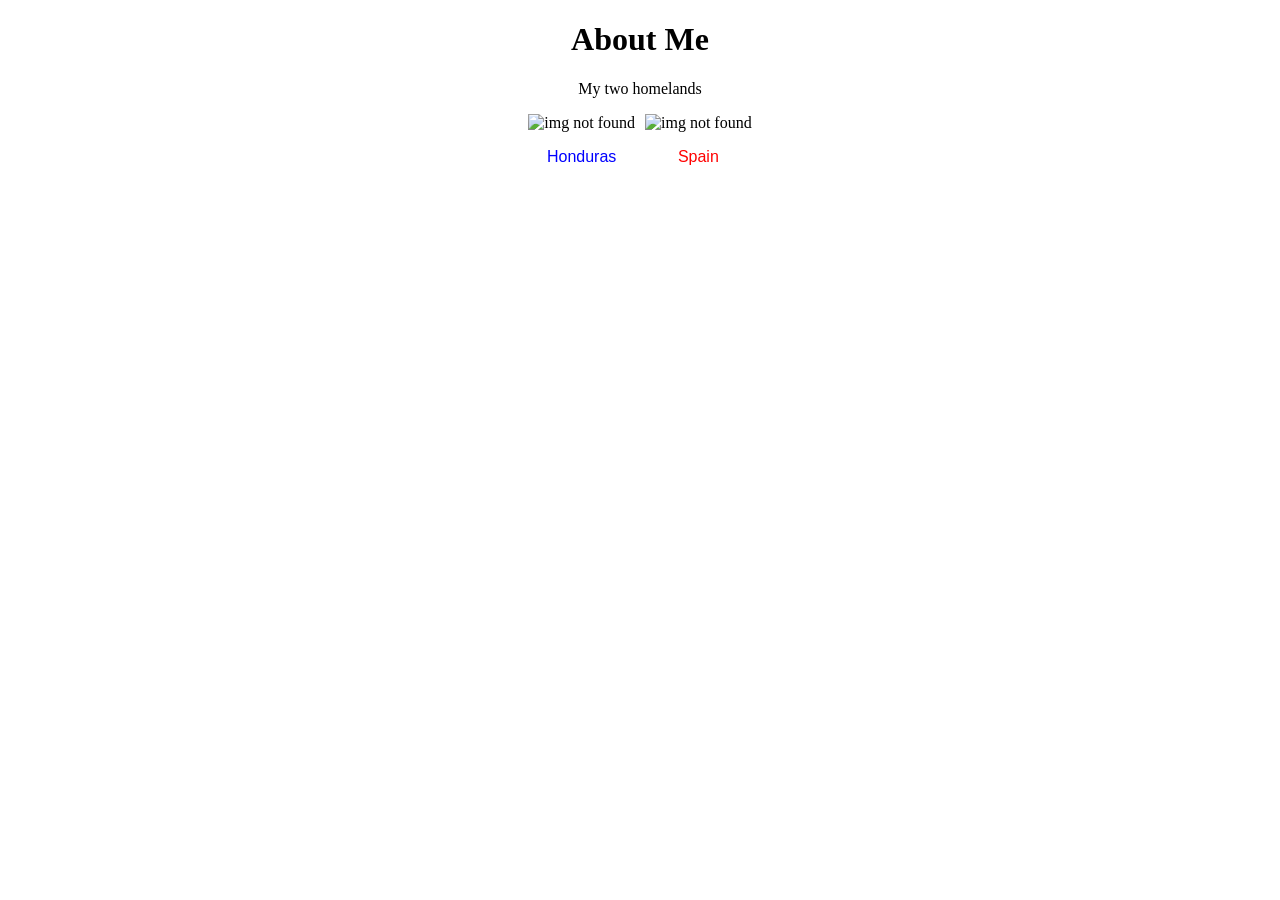
==== index.html @ dff4b695 "Create index.html Added Htlm 1st draft" ====
<!DOCTYPE html>
<!--[if lt IE 7]>      <html class="no-js lt-ie9 lt-ie8 lt-ie7"> <![endif]-->
<!--[if IE 7]>         <html class="no-js lt-ie9 lt-ie8"> <![endif]-->
<!--[if IE 8]>         <html class="no-js lt-ie9"> <![endif]-->
<!--[if gt IE 8]>      <html class="no-js"> <!--<![endif]-->
<html>
    <head>
        <meta charset="utf-8">
        <meta http-equiv="X-UA-Compatible" content="IE=edge">
        <link rel="icon" href="https://www.shutterstock.com/shutterstock/photos/1022948227/display_1500/stock-vector-www-internet-icon-favicon-with-arrow-mouse-cursor-1022948227.jpg">
        <title>About me</title>
        <meta name="description" content="">
        <meta name="viewport" content="width=device-width, initial-scale=1">
        <link rel="stylesheet" href="">
    </head>
    <body>
        <!--[if lt IE 7]>
            <p class="browsehappy">You are using an <strong>outdated</strong> browser. Please <a href="#">upgrade your browser</a> to improve your experience.</p>
        <![endif]-->
        <h1 style="text-align: center;">About Me</h1>
        <p style="text-align: center;">My two homelands</p>
        <div style="display: flex; justify-content: center; gap: 10px;">
                <div style="text-align: center;">
                    <img src="https://encrypted-tbn1.gstatic.com/licensed-image?q=tbn:ANd9GcSffY3vWvpGu6dLmBXpi1FiEjoVityJ8AatcmAQUWZRScnBSp25Sc5yXMwJDldUgXUjaMVPyS2rZl6O0llInZf615rvkWD1QqAfB5a3KQ"
                         alt="img not found" height="315">
                         <p style="color: blue; font-family: Arial, Helvetica, sans-serif;">Honduras</p>
                </div>
                <div style="text-align: center;">
                    <img src="https://encrypted-tbn2.gstatic.com/licensed-image?q=tbn:ANd9GcT5NaYvxeWLzd0nH2QXfm_LMHRJJOOtINVU1vXOavDQ_Ww8hxHMUW1Q63MBcGPj1kmP1jlK4Hm6xW4A0338EqnySHU79xVEzbTz80xyqA" 
                         alt="img not found" height="315">
                         <p style="color: red; font-family: Arial, Helvetica, sans-serif;">Spain</p>
                </div>
            </div>
        <script src="" async defer></script>
    </body>
</html>
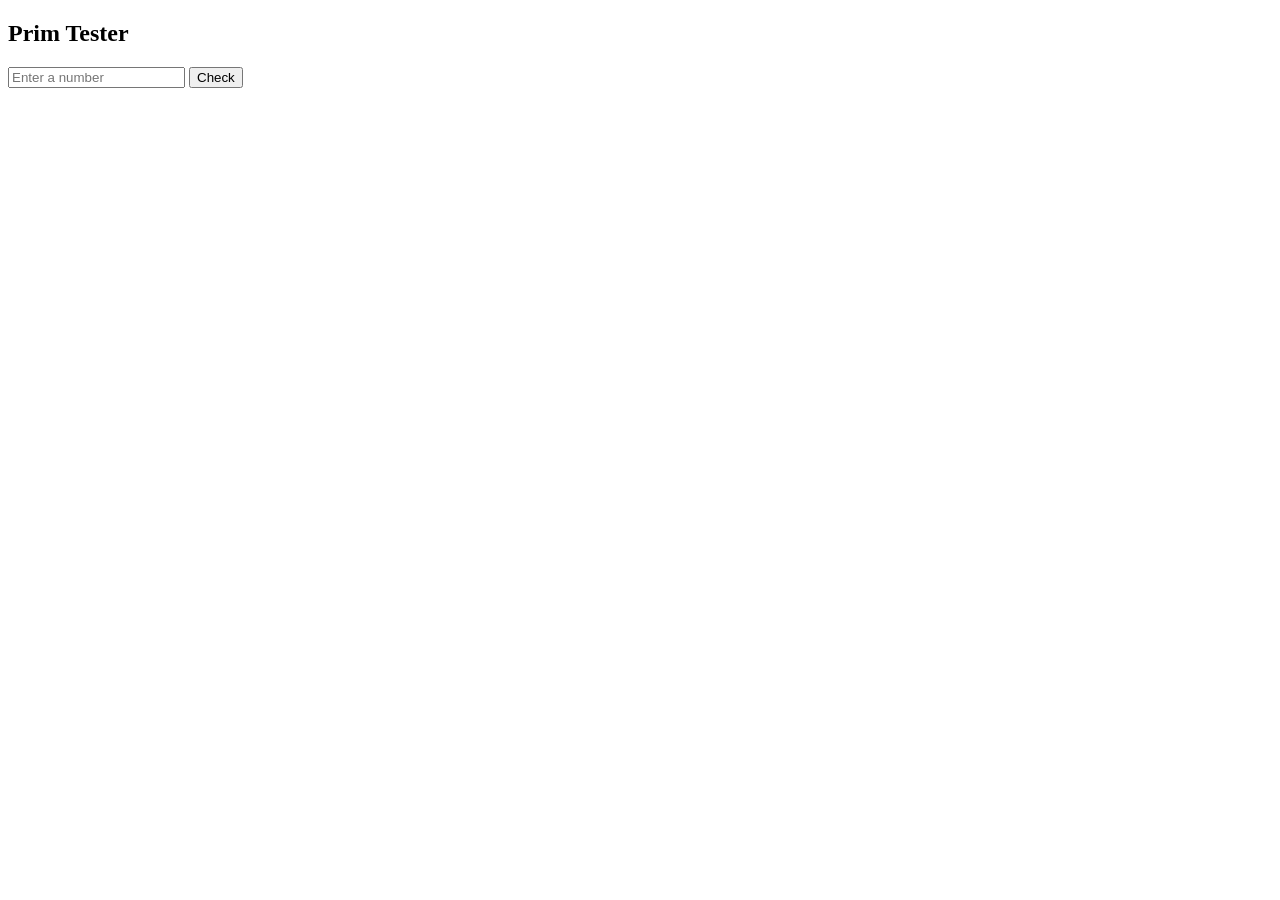
==== commit 06992ebf: "updated index and styles" ====
--- a/index.html
+++ b/index.html
@@ -1,36 +1,16 @@
 <!DOCTYPE html>
-<!--[if lt IE 7]>      <html class="no-js lt-ie9 lt-ie8 lt-ie7"> <![endif]-->
-<!--[if IE 7]>         <html class="no-js lt-ie9 lt-ie8"> <![endif]-->
-<!--[if IE 8]>         <html class="no-js lt-ie9"> <![endif]-->
-<!--[if gt IE 8]>      <html class="no-js"> <!--<![endif]-->
 <html>
-    <head>
-        <meta charset="utf-8">
-        <meta http-equiv="X-UA-Compatible" content="IE=edge">
-        <link rel="icon" href="https://www.shutterstock.com/shutterstock/photos/1022948227/display_1500/stock-vector-www-internet-icon-favicon-with-arrow-mouse-cursor-1022948227.jpg">
-        <title>About me</title>
-        <meta name="description" content="">
-        <meta name="viewport" content="width=device-width, initial-scale=1">
-        <link rel="stylesheet" href="">
-    </head>
-    <body>
-        <!--[if lt IE 7]>
-            <p class="browsehappy">You are using an <strong>outdated</strong> browser. Please <a href="#">upgrade your browser</a> to improve your experience.</p>
-        <![endif]-->
-        <h1 style="text-align: center;">About Me</h1>
-        <p style="text-align: center;">My two homelands</p>
-        <div style="display: flex; justify-content: center; gap: 10px;">
-                <div style="text-align: center;">
-                    <img src="https://encrypted-tbn1.gstatic.com/licensed-image?q=tbn:ANd9GcSffY3vWvpGu6dLmBXpi1FiEjoVityJ8AatcmAQUWZRScnBSp25Sc5yXMwJDldUgXUjaMVPyS2rZl6O0llInZf615rvkWD1QqAfB5a3KQ"
-                         alt="img not found" height="315">
-                         <p style="color: blue; font-family: Arial, Helvetica, sans-serif;">Honduras</p>
-                </div>
-                <div style="text-align: center;">
-                    <img src="https://encrypted-tbn2.gstatic.com/licensed-image?q=tbn:ANd9GcT5NaYvxeWLzd0nH2QXfm_LMHRJJOOtINVU1vXOavDQ_Ww8hxHMUW1Q63MBcGPj1kmP1jlK4Hm6xW4A0338EqnySHU79xVEzbTz80xyqA" 
-                         alt="img not found" height="315">
-                         <p style="color: red; font-family: Arial, Helvetica, sans-serif;">Spain</p>
-                </div>
-            </div>
-        <script src="" async defer></script>
-    </body>
+<head>
+    <title>Prim Tester</title>
+    <link rel="stylesheet" href="styles.css">
+</head>
+</body>
+<div class="container">
+    <h2>Prim Tester</h2>
+    <input type="number" id="numberInput" placeholder="Enter a number">
+    <button onclick="checkPrime()">Check</button>
+    <div id="result"></div>
+</div>
+    <script src="script.js"></script>
+</body>
 </html>
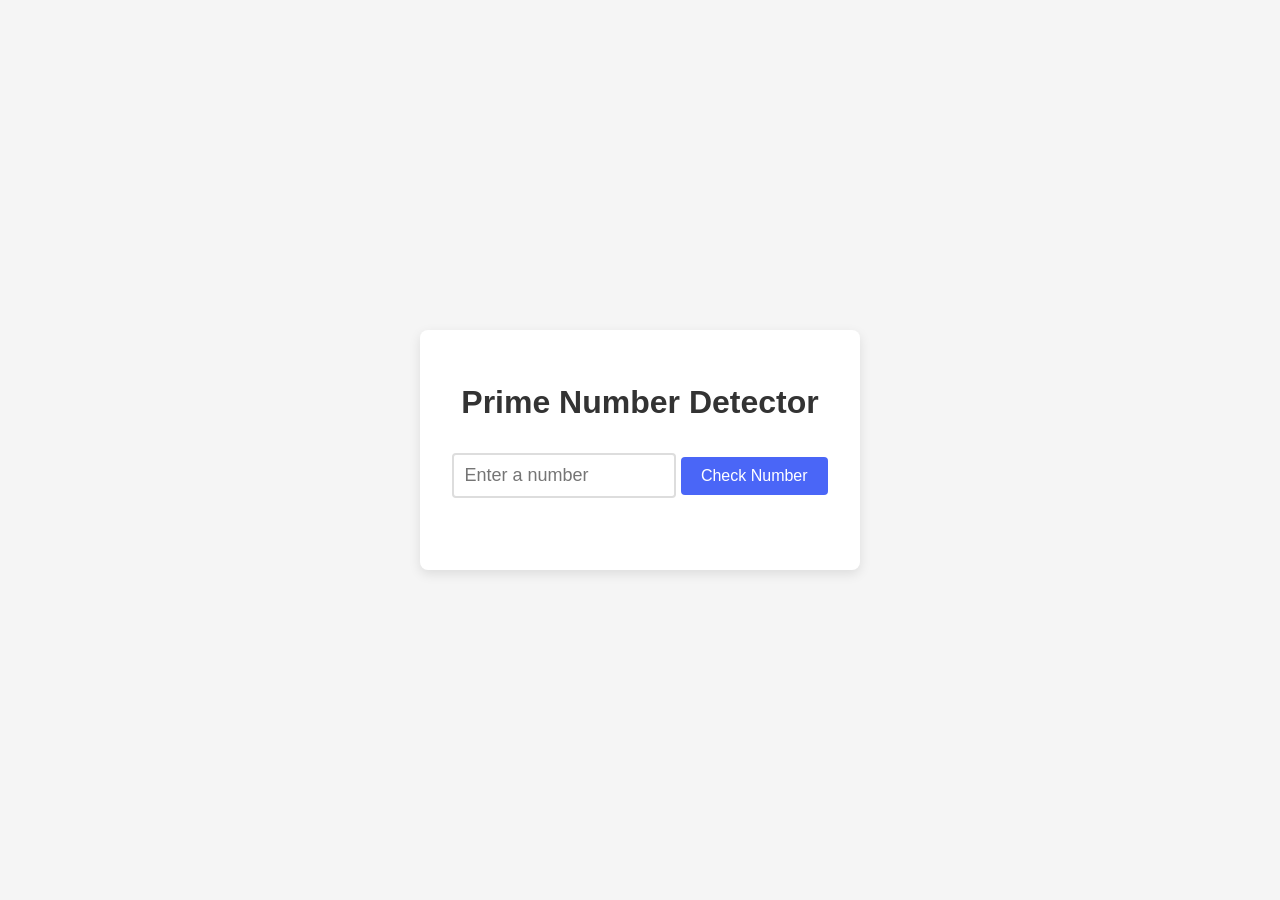
==== commit b055c42f: "Finish server serving prime number tester" ====
--- a/index.html
+++ b/index.html
@@ -1,16 +1,202 @@
-<!DOCTYPE html>
-<html>
-<head>
-    <title>Prim Tester</title>
-    <link rel="stylesheet" href="styles.css">
-</head>
-</body>
-<div class="container">
-    <h2>Prim Tester</h2>
-    <input type="number" id="numberInput" placeholder="Enter a number">
-    <button onclick="checkPrime()">Check</button>
-    <div id="result"></div>
-</div>
-    <script src="script.js"></script>
-</body>
+<!DOCTYPE html>
+<html lang="en">
+<head>
+  <meta charset="UTF-8">
+  <meta name="viewport" content="width=device-width, initial-scale=1.0">
+  <title>Prime Number Confetti</title>
+  <style>
+    body {
+      font-family: Arial, sans-serif;
+      display: flex;
+      flex-direction: column;
+      align-items: center;
+      justify-content: center;
+      height: 100vh;
+      margin: 0;
+      background-color: #f5f5f5;
+    }
+    
+    .container {
+      text-align: center;
+      max-width: 600px;
+      padding: 2rem;
+      background-color: white;
+      border-radius: 8px;
+      box-shadow: 0 4px 12px rgba(0, 0, 0, 0.1);
+    }
+    
+    h1 {
+      color: #333;
+      margin-bottom: 2rem;
+    }
+    
+    input {
+      padding: 10px;
+      font-size: 18px;
+      width: 200px;
+      border: 2px solid #ddd;
+      border-radius: 4px;
+      margin-bottom: 1rem;
+    }
+    
+    button {
+      padding: 10px 20px;
+      background-color: #4a66f7;
+      color: white;
+      border: none;
+      border-radius: 4px;
+      font-size: 16px;
+      cursor: pointer;
+      transition: background-color 0.3s;
+    }
+    
+    button:hover {
+      background-color: #3a56e7;
+    }
+    
+    #result {
+      margin-top: 1.5rem;
+      font-size: 18px;
+      font-weight: bold;
+    }
+    
+    /* Confetti styles */
+    .confetti-container {
+      position: fixed;
+      top: 0;
+      left: 0;
+      width: 100%;
+      height: 100%;
+      pointer-events: none;
+      z-index: 999;
+      overflow: hidden;
+      display: none;
+    }
+    
+    .confetti-container.active {
+      display: block;
+    }
+    
+    .confetti {
+      position: absolute;
+      width: 10px;
+      height: 10px;
+      background-color: #f00;
+      opacity: 0.7;
+      animation: fall linear forwards;
+    }
+    
+    @keyframes fall {
+      0% {
+        transform: translateY(-100vh) rotate(0deg);
+        opacity: 1;
+      }
+      100% {
+        transform: translateY(100vh) rotate(360deg);
+        opacity: 0;
+      }
+    }
+  </style>
+</head>
+<body>
+  <div class="container">
+    <h1>Prime Number Detector</h1>
+    <input type="number" id="numberInput" placeholder="Enter a number">
+    <button id="checkButton">Check Number</button>
+    <div id="result"></div>
+  </div>
+  
+  <div class="confetti-container" id="confettiContainer"></div>
+  
+  <script>
+    const numberInput = document.getElementById('numberInput');
+    const checkButton = document.getElementById('checkButton');
+    const result = document.getElementById('result');
+    const confettiContainer = document.getElementById('confettiContainer');
+    
+    // Function to check if a number is prime
+    function isPrime(num) {
+      if (num <= 1) return false;
+      if (num <= 3) return true;
+      if (num % 2 === 0 || num % 3 === 0) return false;
+      
+      let i = 5;
+      while (i * i <= num) {
+        if (num % i === 0 || num % (i + 2) === 0) return false;
+        i += 6;
+      }
+      return true;
+    }
+    
+    // Function to create confetti
+    function createConfetti() {
+      // Clear previous confetti
+      confettiContainer.innerHTML = '';
+      confettiContainer.classList.add('active');
+      
+      const colors = ['#f00', '#0f0', '#00f', '#ff0', '#f0f', '#0ff', '#fb0', '#f0b'];
+      const shapes = ['square', 'circle'];
+      
+      // Create 100 confetti pieces
+      for (let i = 0; i < 100; i++) {
+        const confetti = document.createElement('div');
+        confetti.className = 'confetti';
+        
+        // Random properties
+        const color = colors[Math.floor(Math.random() * colors.length)];
+        const shape = shapes[Math.floor(Math.random() * shapes.length)];
+        const left = Math.random() * 100;
+        const size = Math.random() * 10 + 5;
+        const animationDuration = Math.random() * 3 + 2;
+        
+        // Apply styles
+        confetti.style.backgroundColor = color;
+        confetti.style.left = `${left}%`;
+        confetti.style.width = `${size}px`;
+        confetti.style.height = `${size}px`;
+        confetti.style.animationDuration = `${animationDuration}s`;
+        
+        // Apply shape
+        if (shape === 'circle') {
+          confetti.style.borderRadius = '50%';
+        }
+        
+        confettiContainer.appendChild(confetti);
+      }
+      
+      // Stop confetti after 4 seconds
+      setTimeout(() => {
+        confettiContainer.classList.remove('active');
+      }, 4000);
+    }
+    
+    // Event handler for button click
+    checkButton.addEventListener('click', () => {
+      const number = parseInt(numberInput.value);
+      
+      if (isNaN(number)) {
+        result.textContent = 'Please enter a valid number';
+        return;
+      }
+      
+      const prime = isPrime(number);
+      
+      if (prime) {
+        result.textContent = `${number} is a PRIME number!`;
+        result.style.color = '#4a66f7';
+        createConfetti();
+      } else {
+        result.textContent = `${number} is NOT a prime number.`;
+        result.style.color = '#f44336';
+      }
+    });
+    
+    // Also trigger on Enter key
+    numberInput.addEventListener('keypress', (e) => {
+      if (e.key === 'Enter') {
+        checkButton.click();
+      }
+    });
+  </script>
+</body>
 </html>
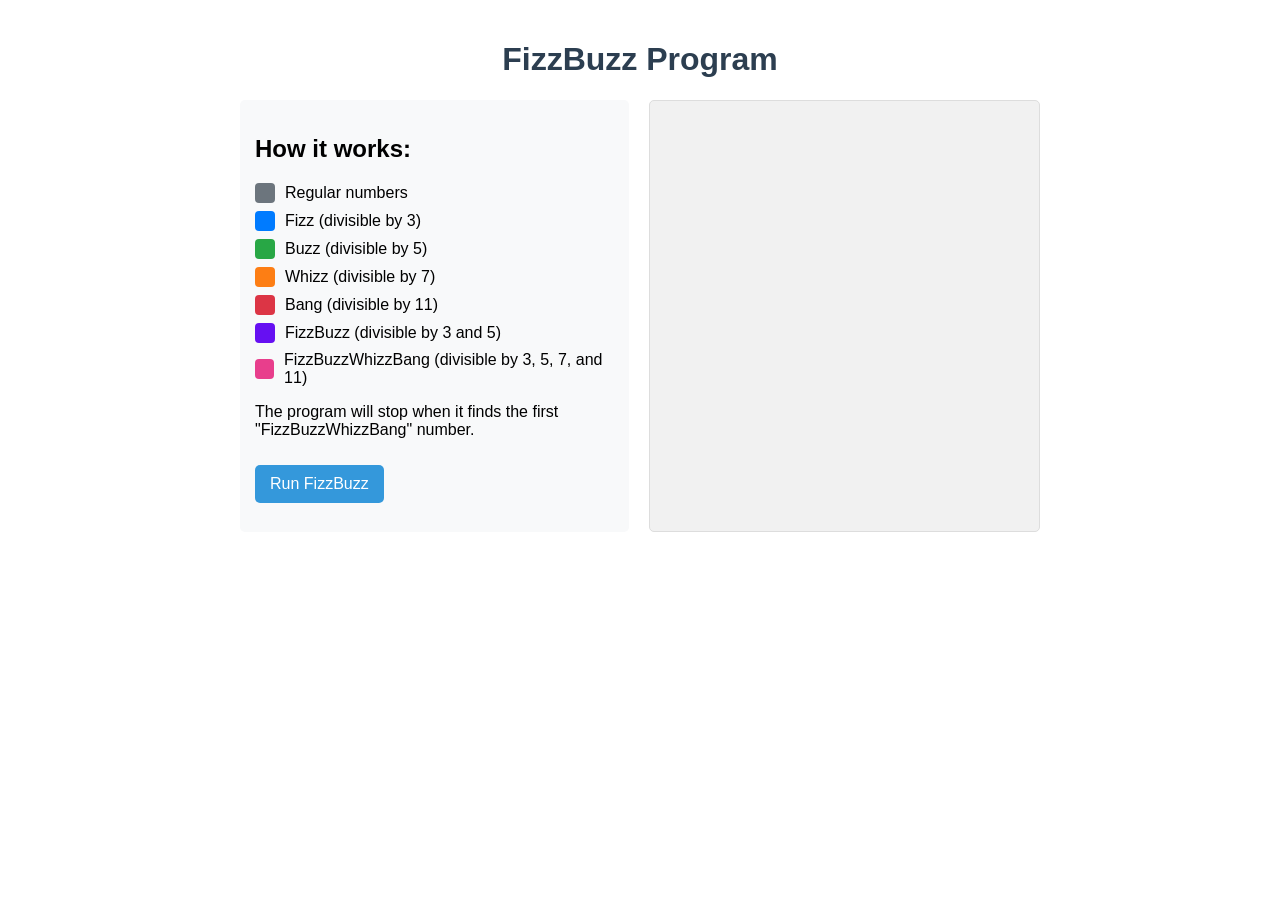
==== commit f8f51b0d: "updated index html for fizzbuzz" ====
--- a/index.html
+++ b/index.html
@@ -1,202 +1,141 @@
 <!DOCTYPE html>
 <html lang="en">
 <head>
-  <meta charset="UTF-8">
-  <meta name="viewport" content="width=device-width, initial-scale=1.0">
-  <title>Prime Number Confetti</title>
-  <style>
-    body {
-      font-family: Arial, sans-serif;
-      display: flex;
-      flex-direction: column;
-      align-items: center;
-      justify-content: center;
-      height: 100vh;
-      margin: 0;
-      background-color: #f5f5f5;
-    }
-    
-    .container {
-      text-align: center;
-      max-width: 600px;
-      padding: 2rem;
-      background-color: white;
-      border-radius: 8px;
-      box-shadow: 0 4px 12px rgba(0, 0, 0, 0.1);
-    }
-    
-    h1 {
-      color: #333;
-      margin-bottom: 2rem;
-    }
-    
-    input {
-      padding: 10px;
-      font-size: 18px;
-      width: 200px;
-      border: 2px solid #ddd;
-      border-radius: 4px;
-      margin-bottom: 1rem;
-    }
-    
-    button {
-      padding: 10px 20px;
-      background-color: #4a66f7;
-      color: white;
-      border: none;
-      border-radius: 4px;
-      font-size: 16px;
-      cursor: pointer;
-      transition: background-color 0.3s;
-    }
-    
-    button:hover {
-      background-color: #3a56e7;
-    }
-    
-    #result {
-      margin-top: 1.5rem;
-      font-size: 18px;
-      font-weight: bold;
-    }
-    
-    /* Confetti styles */
-    .confetti-container {
-      position: fixed;
-      top: 0;
-      left: 0;
-      width: 100%;
-      height: 100%;
-      pointer-events: none;
-      z-index: 999;
-      overflow: hidden;
-      display: none;
-    }
-    
-    .confetti-container.active {
-      display: block;
-    }
-    
-    .confetti {
-      position: absolute;
-      width: 10px;
-      height: 10px;
-      background-color: #f00;
-      opacity: 0.7;
-      animation: fall linear forwards;
-    }
-    
-    @keyframes fall {
-      0% {
-        transform: translateY(-100vh) rotate(0deg);
-        opacity: 1;
-      }
-      100% {
-        transform: translateY(100vh) rotate(360deg);
-        opacity: 0;
-      }
-    }
-  </style>
+    <meta charset="UTF-8">
+    <meta name="viewport" content="width=device-width, initial-scale=1.0">
+    <title>FizzBuzz Program</title>
+    <style>
+        body {
+            font-family: Arial, sans-serif;
+            max-width: 800px;
+            margin: 0 auto;
+            padding: 20px;
+        }
+        h1 {
+            color: #2c3e50;
+            text-align: center;
+        }
+        
+        .container {
+            display: flex;
+            gap: 20px;
+            margin-bottom: 20px;
+        }
+        
+        .explanation {
+            flex: 1;
+            background-color: #f8f9fa;
+            padding: 15px;
+            border-radius: 5px;
+        }
+        
+        #runButton {
+            background-color: #3498db;
+            color: white;
+            border: none;
+            padding: 10px 15px;
+            border-radius: 5px;
+            cursor: pointer;
+            font-size: 16px;
+            margin-top: 10px;
+        }
+        #runButton:hover {
+            background-color: #2980b9;
+        }
+        
+        #output {
+            flex: 1;
+            background-color: #f1f1f1;
+            padding: 15px;
+            border-radius: 5px;
+            height: 400px;
+            overflow-y: auto;
+            border: 1px solid #ddd;
+            display: flex;
+            flex-wrap: wrap;
+            gap: 5px;
+            align-content: flex-start;
+        }
+        
+        .number-btn {
+            padding: 5px 10px;
+            border-radius: 4px;
+            border: none;
+            color: white;
+            font-weight: bold;
+            cursor: pointer;
+            margin: 2px;
+        }
+        
+        .regular { background-color: #6c757d; }
+        .fizz { background-color: #007bff; }
+        .buzz { background-color: #28a745; }
+        .whizz { background-color: #fd7e14; }
+        .bang { background-color: #dc3545; }
+        .fizzbuzz { background-color: #6610f2; }
+        .fizzbuzzwhizzbang { 
+            background-color: #e83e8c; 
+            font-size: 16px;
+        }
+        
+        .legend { margin: 15px 0; }
+        .legend-item {
+            display: flex;
+            align-items: center;
+            margin-bottom: 8px;
+        }
+        .legend-color {
+            display: inline-block;
+            width: 20px;
+            height: 20px;
+            border-radius: 4px;
+            margin-right: 10px;
+        }
+    </style>
 </head>
 <body>
-  <div class="container">
-    <h1>Prime Number Detector</h1>
-    <input type="number" id="numberInput" placeholder="Enter a number">
-    <button id="checkButton">Check Number</button>
-    <div id="result"></div>
-  </div>
-  
-  <div class="confetti-container" id="confettiContainer"></div>
-  
-  <script>
-    const numberInput = document.getElementById('numberInput');
-    const checkButton = document.getElementById('checkButton');
-    const result = document.getElementById('result');
-    const confettiContainer = document.getElementById('confettiContainer');
+    <h1>FizzBuzz Program</h1>
     
-    // Function to check if a number is prime
-    function isPrime(num) {
-      if (num <= 1) return false;
-      if (num <= 3) return true;
-      if (num % 2 === 0 || num % 3 === 0) return false;
-      
-      let i = 5;
-      while (i * i <= num) {
-        if (num % i === 0 || num % (i + 2) === 0) return false;
-        i += 6;
-      }
-      return true;
-    }
-    
-    // Function to create confetti
-    function createConfetti() {
-      // Clear previous confetti
-      confettiContainer.innerHTML = '';
-      confettiContainer.classList.add('active');
-      
-      const colors = ['#f00', '#0f0', '#00f', '#ff0', '#f0f', '#0ff', '#fb0', '#f0b'];
-      const shapes = ['square', 'circle'];
-      
-      // Create 100 confetti pieces
-      for (let i = 0; i < 100; i++) {
-        const confetti = document.createElement('div');
-        confetti.className = 'confetti';
-        
-        // Random properties
-        const color = colors[Math.floor(Math.random() * colors.length)];
-        const shape = shapes[Math.floor(Math.random() * shapes.length)];
-        const left = Math.random() * 100;
-        const size = Math.random() * 10 + 5;
-        const animationDuration = Math.random() * 3 + 2;
-        
-        // Apply styles
-        confetti.style.backgroundColor = color;
-        confetti.style.left = `${left}%`;
-        confetti.style.width = `${size}px`;
-        confetti.style.height = `${size}px`;
-        confetti.style.animationDuration = `${animationDuration}s`;
-        
-        // Apply shape
-        if (shape === 'circle') {
-          confetti.style.borderRadius = '50%';
-        }
-        
-        confettiContainer.appendChild(confetti);
-      }
-      
-      // Stop confetti after 4 seconds
-      setTimeout(() => {
-        confettiContainer.classList.remove('active');
-      }, 4000);
-    }
-    
-    // Event handler for button click
-    checkButton.addEventListener('click', () => {
-      const number = parseInt(numberInput.value);
-      
-      if (isNaN(number)) {
-        result.textContent = 'Please enter a valid number';
-        return;
-      }
-      
-      const prime = isPrime(number);
-      
-      if (prime) {
-        result.textContent = `${number} is a PRIME number!`;
-        result.style.color = '#4a66f7';
-        createConfetti();
-      } else {
-        result.textContent = `${number} is NOT a prime number.`;
-        result.style.color = '#f44336';
-      }
-    });
-    
-    // Also trigger on Enter key
-    numberInput.addEventListener('keypress', (e) => {
-      if (e.key === 'Enter') {
-        checkButton.click();
-      }
-    });
-  </script>
+    <div class="container">
+        <div class="explanation">
+            <h2>How it works:</h2>
+            <div class="legend">
+                <div class="legend-item">
+                    <span class="legend-color regular"></span>
+                    <span>Regular numbers</span>
+                </div>
+                <div class="legend-item">
+                    <span class="legend-color fizz"></span>
+                    <span>Fizz (divisible by 3)</span>
+                </div>
+                <div class="legend-item">
+                    <span class="legend-color buzz"></span>
+                    <span>Buzz (divisible by 5)</span>
+                </div>
+                <div class="legend-item">
+                    <span class="legend-color whizz"></span>
+                    <span>Whizz (divisible by 7)</span>
+                </div>
+                <div class="legend-item">
+                    <span class="legend-color bang"></span>
+                    <span>Bang (divisible by 11)</span>
+                </div>
+                <div class="legend-item">
+                    <span class="legend-color fizzbuzz"></span>
+                    <span>FizzBuzz (divisible by 3 and 5)</span>
+                </div>
+                <div class="legend-item">
+                    <span class="legend-color fizzbuzzwhizzbang"></span>
+                    <span>FizzBuzzWhizzBang (divisible by 3, 5, 7, and 11)</span>
+                </div>
+            </div>
+            <p>The program will stop when it finds the first "FizzBuzzWhizzBang" number.</p>
+            <button id="runButton">Run FizzBuzz</button>
+        </div>
+        <div id="output"></div>
+    </div>
+
+    <script src="./Fizzbuzz.js">
+        </script>
 </body>
 </html>
